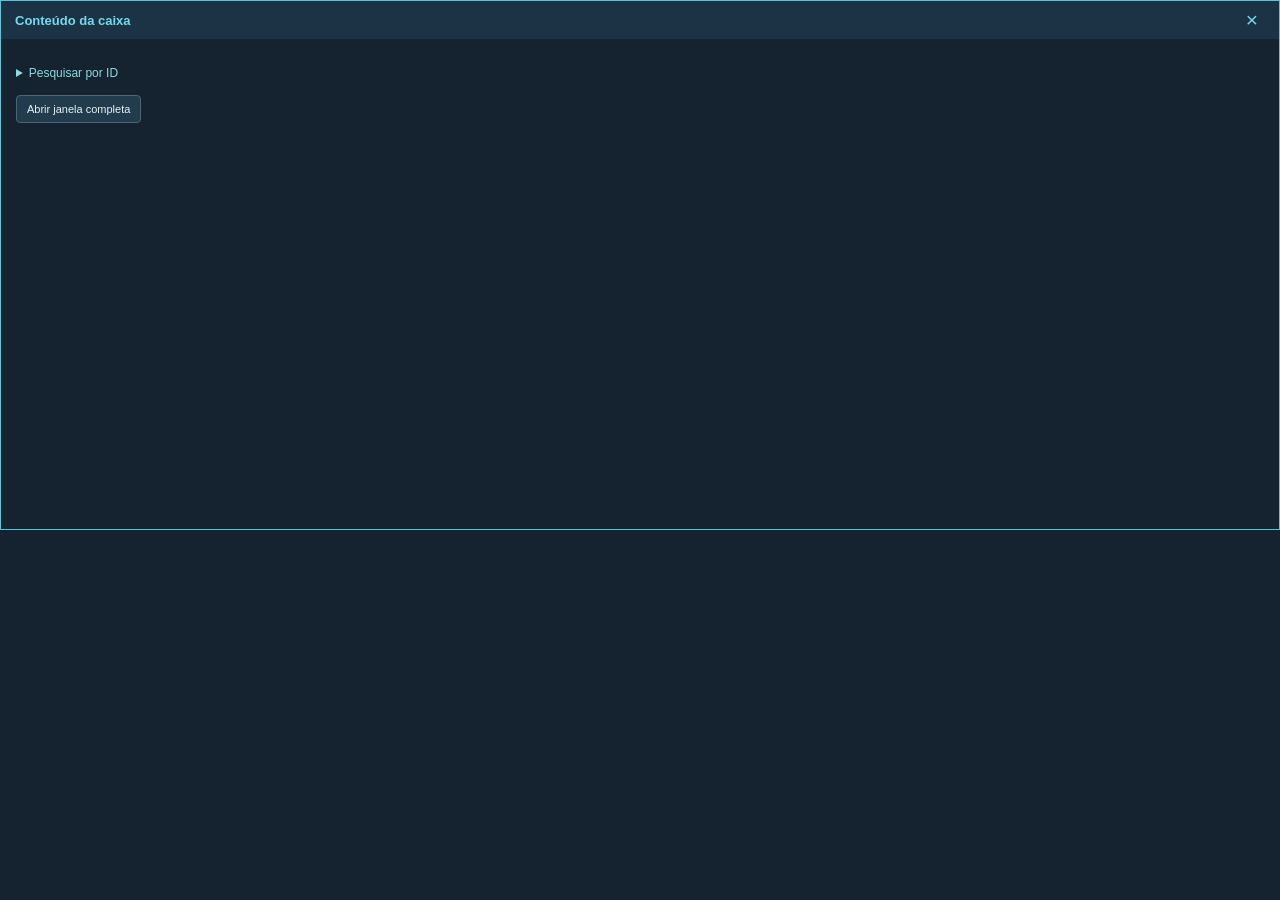
==== ui/popup.html @ d4505b34 "first commit" ====
<!doctype html><html lang="pt-BR"><head><meta charset="utf-8"><meta http-equiv="Content-Security-Policy" content="default-src 'none'; script-src 'self'; style-src 'self'; img-src data: https://tera-asura.com/static/images/tera-icons/;"><title>Conteúdo da caixa</title><link rel="stylesheet" href="popup.css"></head><body>
<header><strong>Conteúdo da caixa <small id="version"></small></strong><button id="close" aria-label="Fechar">×</button></header>
<main><p id="status" role="status"></p><section id="result" hidden><h1 id="name"></h1><p id="id"></p><label><input id="all" type="checkbox">Mostrar todas as variantes</label><p id="count"></p><div id="items"></div><p id="note"></p></section>
<details><summary>Pesquisar por ID</summary><form id="search"><input id="input" type="number" min="1" max="2147483647" required aria-label="ID do item"><button>Consultar</button></form></details><button id="full">Abrir janela completa</button></main><script src="i18n.js"></script><script src="popup.js"></script></body></html>
---- ui/popup.css ----
:root{color-scheme:dark;background:#14232f;color:#e6f2f5;font:13px 'Segoe UI',sans-serif}*{box-sizing:border-box}body{margin:0;border:1px solid #5bc4d8;min-height:530px}header{display:flex;align-items:center;justify-content:space-between;padding:9px 14px;color:#75d9ee;background:#1b3344}button,input{font:inherit;color:inherit;background:#223c4d;border:1px solid #486676;border-radius:4px;padding:7px 10px}button{cursor:pointer}#close{font-size:21px;line-height:20px;padding:0 7px;background:none;border:none}main{padding:12px 15px}h1{font-size:16px;color:#77d8eb;margin:0 0 5px}p{font-size:11px;line-height:1.5;color:#a8c8d7}#status{white-space:pre-wrap;color:#e7c9a6}#id,#count{font-size:11px}label{display:flex;align-items:center;gap:7px;margin:13px 0}article{display:flex;align-items:center;gap:10px;background:#1b3340;border:1px solid #315265;border-radius:5px;padding:9px;margin-bottom:7px}article img{flex-shrink:0}article p{margin:4px 0 0}#note{padding-top:6px;border-top:1px solid #355363}details{margin:15px 0;font-size:12px}summary{cursor:pointer;color:#89dce1}form{display:flex;gap:8px;margin-top:9px}input{min-width:0;width:100%}[hidden]{display:none!important}#all{width:15px}#full{font-size:11px}
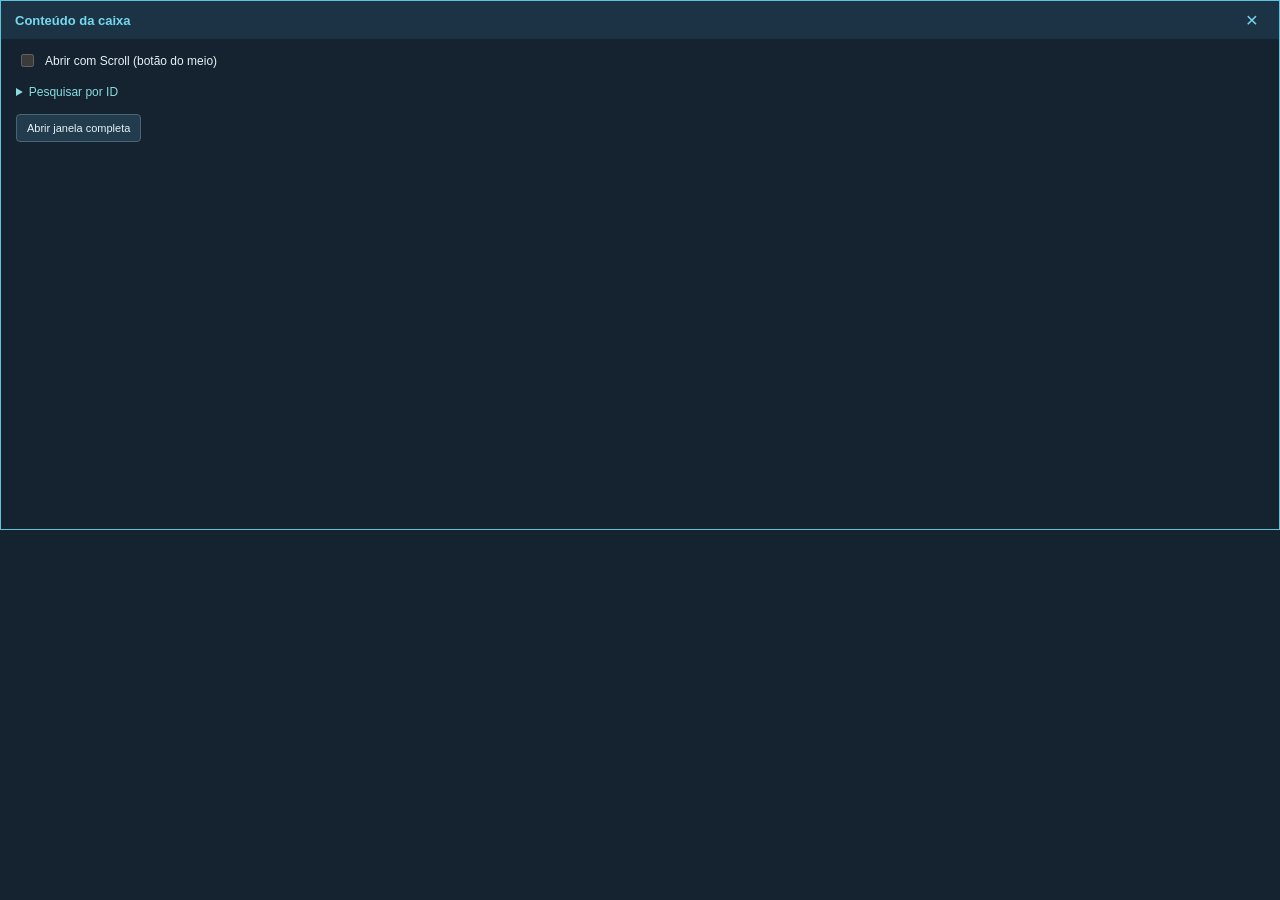
==== commit efb933f7: "Mudar Teclas de Atalhos v2" ====
--- a/ui/popup.html
+++ b/ui/popup.html
@@ -1,4 +1,4 @@
 <!doctype html><html lang="pt-BR"><head><meta charset="utf-8"><meta http-equiv="Content-Security-Policy" content="default-src 'none'; script-src 'self'; style-src 'self'; img-src data: https://tera-asura.com/static/images/tera-icons/;"><title>Conteúdo da caixa</title><link rel="stylesheet" href="popup.css"></head><body>
-<header><strong>Conteúdo da caixa <small id="version"></small></strong><button id="close" aria-label="Fechar">×</button></header>
-<main><p id="status" role="status"></p><section id="result" hidden><h1 id="name"></h1><p id="id"></p><label><input id="all" type="checkbox">Mostrar todas as variantes</label><p id="count"></p><div id="items"></div><p id="note"></p></section>
-<details><summary>Pesquisar por ID</summary><form id="search"><input id="input" type="number" min="1" max="2147483647" required aria-label="ID do item"><button>Consultar</button></form></details><button id="full">Abrir janela completa</button></main><script src="i18n.js"></script><script src="popup.js"></script></body></html>
+<header><strong><span id="heading">Conteúdo da caixa</span> <small id="version"></small></strong><button id="close" aria-label="Fechar">×</button></header>
+<main><div class="input-options"><label><input id="middle-mouse" type="checkbox" disabled>Abrir com Scroll (botão do meio)</label><p id="input-error" role="status" hidden></p></div><p id="status" role="status"></p><section id="result" hidden><h1 id="name"></h1><p id="id"></p><label><input id="all" type="checkbox">Mostrar todas as variantes</label><p id="count"></p><div id="items"></div><p id="note"></p></section>
+<details><summary>Pesquisar por ID</summary><form id="search"><input id="input" type="number" min="1" max="2147483647" required aria-label="ID do item"><button>Consultar</button></form></details><button id="full">Abrir janela completa</button></main><script src="i18n.js"></script><script src="try-on.js"></script><script src="popup.js"></script></body></html>
--- a/ui/popup.css
+++ b/ui/popup.css
@@ -1,3 +1,7 @@
 :root{color-scheme:dark;background:#14232f;color:#e6f2f5;font:13px 'Segoe UI',sans-serif}*{box-sizing:border-box}body{margin:0;border:1px solid #5bc4d8;min-height:530px}header{display:flex;align-items:center;justify-content:space-between;padding:9px 14px;color:#75d9ee;background:#1b3344}button,input{font:inherit;color:inherit;background:#223c4d;border:1px solid #486676;border-radius:4px;padding:7px 10px}button{cursor:pointer}#close{font-size:21px;line-height:20px;padding:0 7px;background:none;border:none}main{padding:12px 15px}h1{font-size:16px;color:#77d8eb;margin:0 0 5px}p{font-size:11px;line-height:1.5;color:#a8c8d7}#status{white-space:pre-wrap;color:#e7c9a6}#id,#count{font-size:11px}label{display:flex;align-items:center;gap:7px;margin:13px 0}article{display:flex;align-items:center;gap:10px;background:#1b3340;border:1px solid #315265;border-radius:5px;padding:9px;margin-bottom:7px}article img{flex-shrink:0}article p{margin:4px 0 0}#note{padding-top:6px;border-top:1px solid #355363}details{margin:15px 0;font-size:12px}summary{cursor:pointer;color:#89dce1}form{display:flex;gap:8px;margin-top:9px}input{min-width:0;width:100%}[hidden]{display:none!important}#all{width:15px}#full{font-size:11px}
 
 
+
+article>div{min-width:0;flex:1}.try-on{flex-shrink:0;align-self:center;padding:7px;line-height:0;color:#8be4e4}.try-on svg{width:22px;height:22px;fill:none;stroke:currentColor;stroke-width:1.7}.try-on:focus-visible{outline:2px solid #78dcd3;outline-offset:2px}.try-on:disabled{opacity:.5;cursor:default}
+
+.input-options label{margin:0 0 10px;font-size:12px}.input-options input{width:15px;flex-shrink:0}.input-options p{color:#e7c9a6}
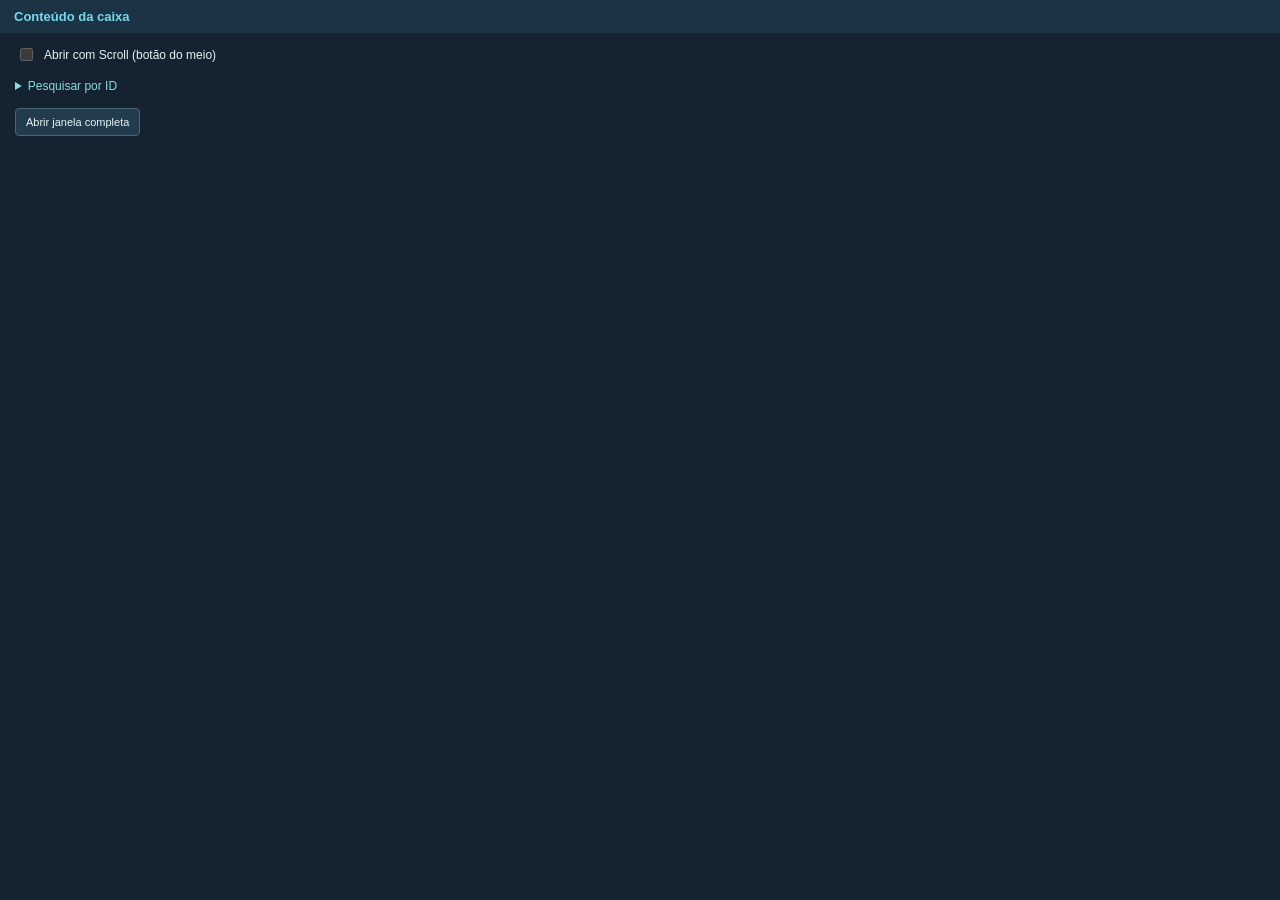
==== commit 3f514578: "Correções e melhorias de desempenho" ====
--- a/ui/popup.html
+++ b/ui/popup.html
@@ -1,4 +1,4 @@
 <!doctype html><html lang="pt-BR"><head><meta charset="utf-8"><meta http-equiv="Content-Security-Policy" content="default-src 'none'; script-src 'self'; style-src 'self'; img-src data: https://tera-asura.com/static/images/tera-icons/;"><title>Conteúdo da caixa</title><link rel="stylesheet" href="popup.css"></head><body>
-<header><strong><span id="heading">Conteúdo da caixa</span> <small id="version"></small></strong><button id="close" aria-label="Fechar">×</button></header>
+<header><strong><span id="heading">Conteúdo da caixa</span> <small id="version"></small></strong></header>
 <main><div class="input-options"><label><input id="middle-mouse" type="checkbox" disabled>Abrir com Scroll (botão do meio)</label><p id="input-error" role="status" hidden></p></div><p id="status" role="status"></p><section id="result" hidden><h1 id="name"></h1><p id="id"></p><label><input id="all" type="checkbox">Mostrar todas as variantes</label><p id="count"></p><div id="items"></div><p id="note"></p></section>
 <details><summary>Pesquisar por ID</summary><form id="search"><input id="input" type="number" min="1" max="2147483647" required aria-label="ID do item"><button>Consultar</button></form></details><button id="full">Abrir janela completa</button></main><script src="i18n.js"></script><script src="try-on.js"></script><script src="popup.js"></script></body></html>
--- a/ui/popup.css
+++ b/ui/popup.css
@@ -1,4 +1,4 @@
-:root{color-scheme:dark;background:#14232f;color:#e6f2f5;font:13px 'Segoe UI',sans-serif}*{box-sizing:border-box}body{margin:0;border:1px solid #5bc4d8;min-height:530px}header{display:flex;align-items:center;justify-content:space-between;padding:9px 14px;color:#75d9ee;background:#1b3344}button,input{font:inherit;color:inherit;background:#223c4d;border:1px solid #486676;border-radius:4px;padding:7px 10px}button{cursor:pointer}#close{font-size:21px;line-height:20px;padding:0 7px;background:none;border:none}main{padding:12px 15px}h1{font-size:16px;color:#77d8eb;margin:0 0 5px}p{font-size:11px;line-height:1.5;color:#a8c8d7}#status{white-space:pre-wrap;color:#e7c9a6}#id,#count{font-size:11px}label{display:flex;align-items:center;gap:7px;margin:13px 0}article{display:flex;align-items:center;gap:10px;background:#1b3340;border:1px solid #315265;border-radius:5px;padding:9px;margin-bottom:7px}article img{flex-shrink:0}article p{margin:4px 0 0}#note{padding-top:6px;border-top:1px solid #355363}details{margin:15px 0;font-size:12px}summary{cursor:pointer;color:#89dce1}form{display:flex;gap:8px;margin-top:9px}input{min-width:0;width:100%}[hidden]{display:none!important}#all{width:15px}#full{font-size:11px}
+:root{color-scheme:dark;background:#14232f;color:#e6f2f5;font:13px 'Segoe UI',sans-serif}*{box-sizing:border-box}body{margin:0;border:0;min-height:530px}header{display:flex;align-items:center;justify-content:space-between;padding:9px 14px;color:#75d9ee;background:#1b3344}button,input{font:inherit;color:inherit;background:#223c4d;border:1px solid #486676;border-radius:4px;padding:7px 10px}button{cursor:pointer}main{padding:12px 15px}h1{font-size:16px;color:#77d8eb;margin:0 0 5px}p{font-size:11px;line-height:1.5;color:#a8c8d7}#status{white-space:pre-wrap;color:#e7c9a6}#id,#count{font-size:11px}label{display:flex;align-items:center;gap:7px;margin:13px 0}article{display:flex;align-items:center;gap:10px;background:#1b3340;border:1px solid #315265;border-radius:5px;padding:9px;margin-bottom:7px}article img{flex-shrink:0}article p{margin:4px 0 0}#note{padding-top:6px;border-top:1px solid #355363}details{margin:15px 0;font-size:12px}summary{cursor:pointer;color:#89dce1}form{display:flex;gap:8px;margin-top:9px}input{min-width:0;width:100%}[hidden]{display:none!important}#all{width:15px}#full{font-size:11px}
 
 
 
